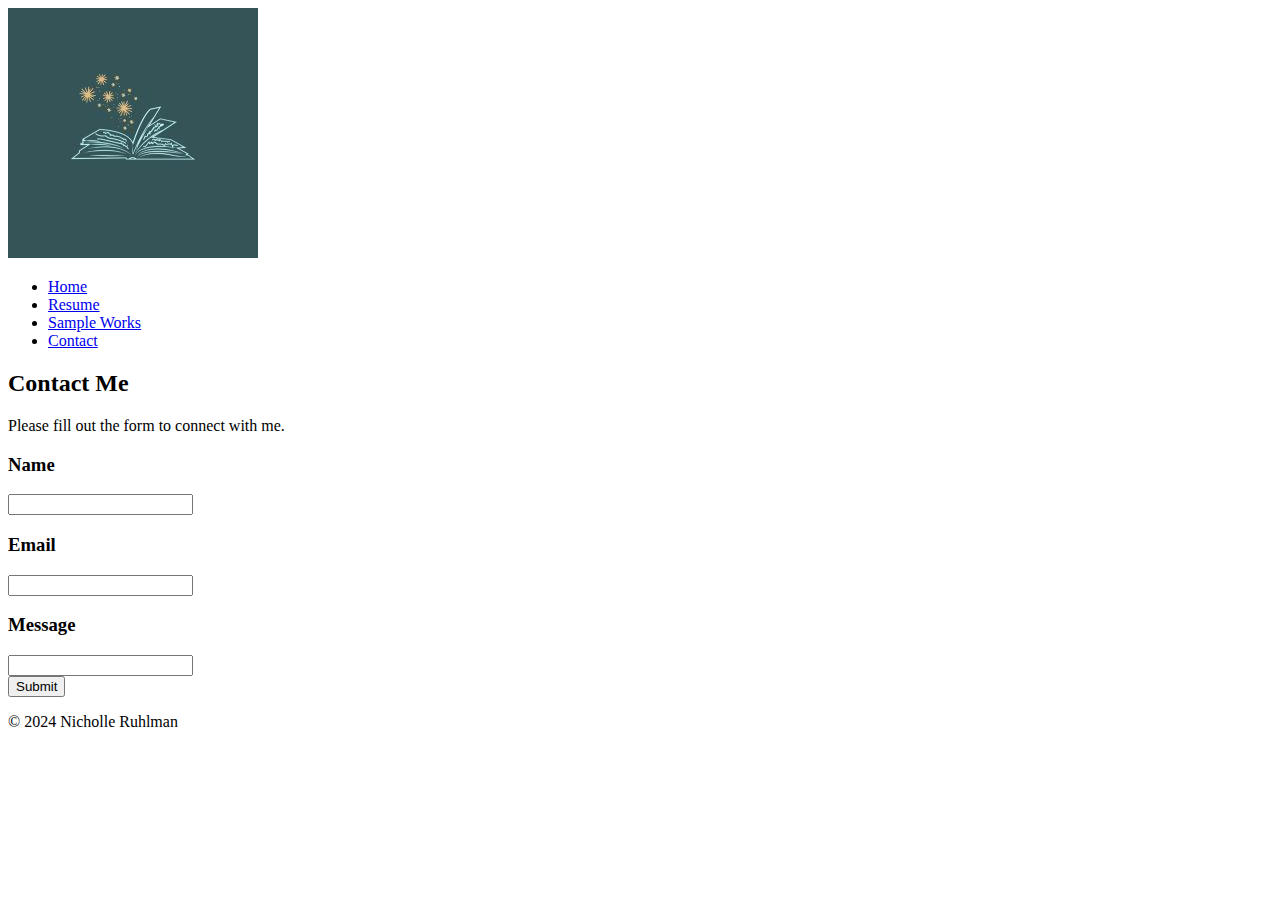
==== contact.html @ de97834d "adds html for webpages" ====
<!DOCTYPE html>
<html lang="en">
<head>
    <meta charset="UTF-8">
    <meta name="viewport" content="width=device-width, initial-scale=1.0">
    <title>Nicholle Ruhlman Professional Portfolio</title>
</head>
<body>
    <header>
        <nav>
            <img src="images/ruhlman-logo-v2 .jpg" alt="Nicholle Ruhlman Logo of open book with stars">
            <ul>
                <li><a href="index.html">Home</a></li>
                <li><a href="resume.html">Resume</a></li>
                <li><a href="sample-works.html">Sample Works</a></li>
                <li><a href="contact.html">Contact</a></li>
            </ul>
        </nav>
    </header>
    <main>
       <div>
        <h2>Contact Me</h2>
        <p>Please fill out the form to connect with me. </p>
       </div>
        <div>
                <h3>Name</h3>
                <input type="text" name="Name" required>
                <h3>Email</h3>
                <input type="text" name="Email" required>
                <h3>Message</h3>
                <input type="text" name="Message" maxlength="300" required>
        </div>
        <div>
            <button type="submit">Submit</button>
        </div>
    </main>
    <footer>
        <div>
            <p>&copy; 2024 Nicholle Ruhlman</p>
        </div>
    </footer>
</body>
</html>
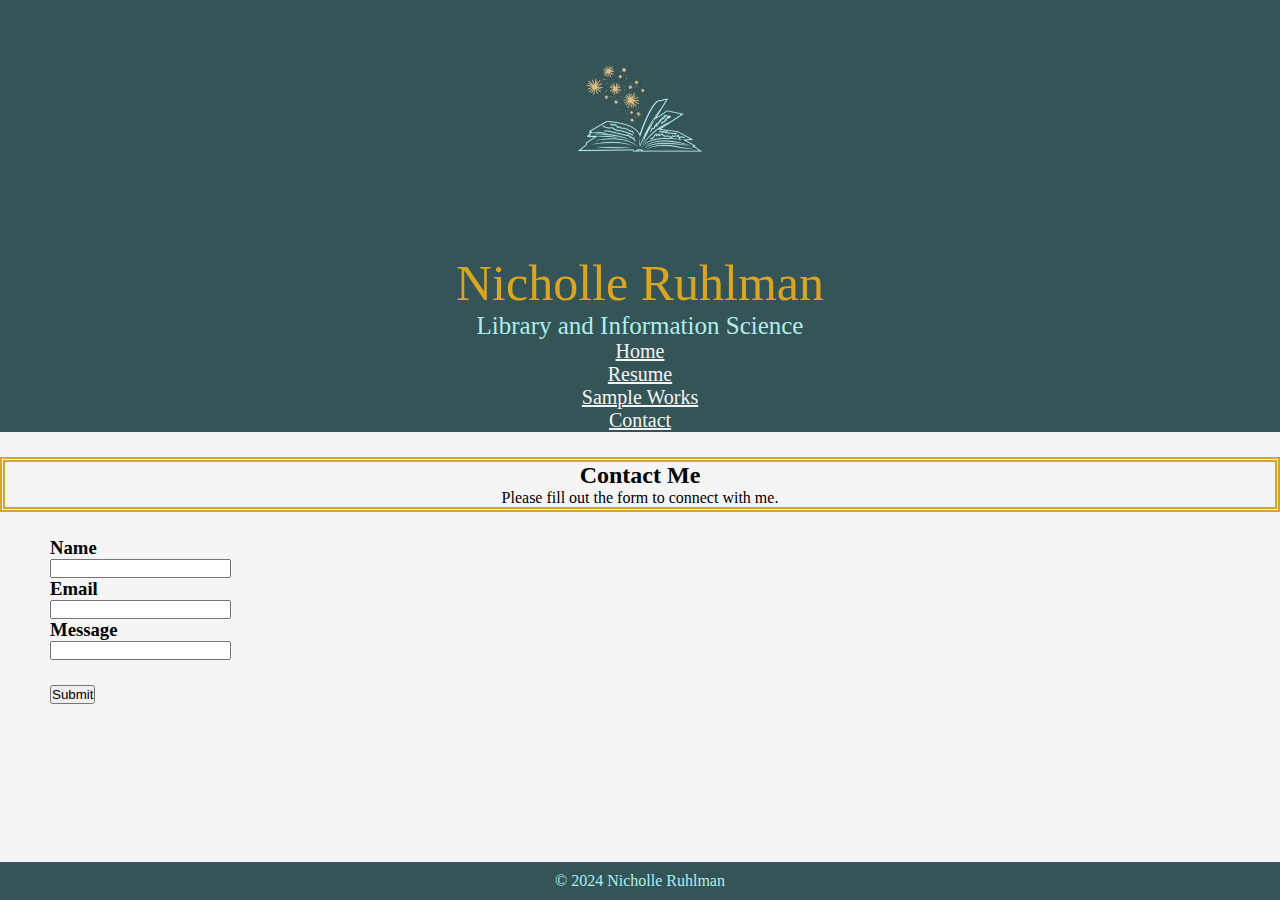
==== commit e4cd741c: "adds css first version" ====
--- a/contact.html
+++ b/contact.html
@@ -4,25 +4,30 @@
     <meta charset="UTF-8">
     <meta name="viewport" content="width=device-width, initial-scale=1.0">
     <title>Nicholle Ruhlman Professional Portfolio</title>
+    <link rel="stylesheet" href="style.css">
 </head>
 <body>
     <header>
         <nav>
-            <img src="images/ruhlman-logo-v2 .jpg" alt="Nicholle Ruhlman Logo of open book with stars">
-            <ul>
-                <li><a href="index.html">Home</a></li>
-                <li><a href="resume.html">Resume</a></li>
-                <li><a href="sample-works.html">Sample Works</a></li>
-                <li><a href="contact.html">Contact</a></li>
+            <div class="header-image"><img src="images/ruhlman-logo-v2 .jpg" alt="Nicholle Ruhlman logo"></div>
+            <div class="header-name">Nicholle Ruhlman</div>
+            <div class="sub-header">Library and Information Science</div>
+        <div>
+            <ul class="nav-menu">
+            <li><a href="index.html">Home</a></li>
+            <li><a href="resume.html">Resume</a></li>
+            <li><a href="sample-works.html">Sample Works</a></li>
+            <li><a href="contact.html">Contact</a></li>
             </ul>
-        </nav>
+    </div> 
+    </nav>
     </header>
     <main>
-       <div>
+       <div class="box">
         <h2>Contact Me</h2>
         <p>Please fill out the form to connect with me. </p>
        </div>
-        <div>
+        <div class="form-box">
                 <h3>Name</h3>
                 <input type="text" name="Name" required>
                 <h3>Email</h3>
@@ -30,7 +35,7 @@
                 <h3>Message</h3>
                 <input type="text" name="Message" maxlength="300" required>
         </div>
-        <div>
+        <div class="button-icon">
             <button type="submit">Submit</button>
         </div>
     </main>
--- a/style.css
+++ b/style.css
@@ -0,0 +1,169 @@
+body {
+    background-color: whitesmoke;
+
+}
+
+* {
+    box-sizing: border-box;
+    padding: 0;
+    margin: 0;
+}
+
+a {
+    color: whitesmoke;
+    margin-right:  40px;
+    margin-left: 40px;
+    
+}
+
+img {
+    max-width: 100%;
+}
+
+header {
+    background-color: #345457;
+    width: 100%;
+}
+
+
+.header-image {
+    height: 100%;
+    width: 100%;
+    text-align: center;
+}
+
+.header-name {
+    font-family: "Times New Roman", Times, serif;
+    font-size: 50px;
+    color: #daa520;
+    text-align: center;
+
+  }
+
+.sub-header {
+    font-family: "Times New Roman", Times, serif;
+    font-size: 25px;
+    color: #AFEEEE;
+    text-align: center;
+}
+
+.nav-menu {
+    font-family: 'Times New Roman', Times, serif;
+    font-size: 20px;
+    text-align: center; 
+    color: #AFEEEE;
+    margin: 0;
+    padding: 0;
+}
+
+/*about me section end*/
+
+.box {
+    font-family: "Times New Roman", Times, serif;
+    text-align: center;
+    margin-top: 25px;
+    border: thick double #daa520
+}
+
+.feature-image {
+    float: left;
+    max-height: fit-content;
+    max-width: 100%;
+    margin-top: 25px;
+    margin-left: 250px;
+    border: solid #AFEEEE;
+}
+
+.feature-text {
+    float: right;
+    font-family: 'Times New Roman', Times, serif;
+    text-align: center;
+    margin-top: 25px;
+    margin-right: 250px;
+    padding-left: 250px;
+    padding-right: 250px;
+    border: solid #AFEEEE;
+}
+
+/*about me section end*/
+
+footer {
+    position: fixed;
+    left: 0;
+    bottom: 0;
+    padding: 10px;
+    width: 100%;
+    background-color: #345457;
+    color: #AFEEEE;
+    text-align: center;
+
+}
+
+/* resume page */
+.resume-header {
+    font-family: 'Times New Roman', Times, serif;
+    font-size: 150%;
+    font-weight: bold;
+    padding-top: 5px;
+    border-bottom:3px solid #daa520; padding-bottom:5px;
+}
+
+.resume-subheader {
+    font-family: 'Times New Roman', Times, serif;
+    font-weight: bold;
+    padding-top: 5px;
+}
+.resume-subheader-2 {
+    font-family: 'Times New Roman', Times, serif;
+    font-style: italic;
+}
+
+.resume-section-1 {
+    margin-top: 25px;
+    margin-bottom: 25px;
+    margin-right: 50px;
+    margin-left: 50px;
+}
+
+ul { 
+    margin-left: 20px;
+    list-style-type: disc;
+}
+
+/* sample wprks page */
+
+.sample-box {
+    font-family: 'Times New Roman', Times, serif;
+    text-align: center;
+    margin-top: 25px;
+    margin-left: 250px;
+    margin-right: 250px;
+    background-color: #AFEEEE;
+    border: solid #345457;
+    border-width: 2px;
+}
+/* contact page */
+
+.form-box{
+    font-family: 'Times New Roman', Times, serif;
+    margin-top: 25px;
+    margin-bottom: 25px;
+    margin-right: 50px;
+    margin-left: 50px;
+}
+
+.button-icon {
+    font-family: 'Times New Roman', Times, serif;
+    margin-top: 25px;
+    margin-left: 50px;
+    
+}
+
+/* other */
+
+@media screen and (min-width: 768) {
+    header,
+    footer {
+        clear: both;
+    }
+}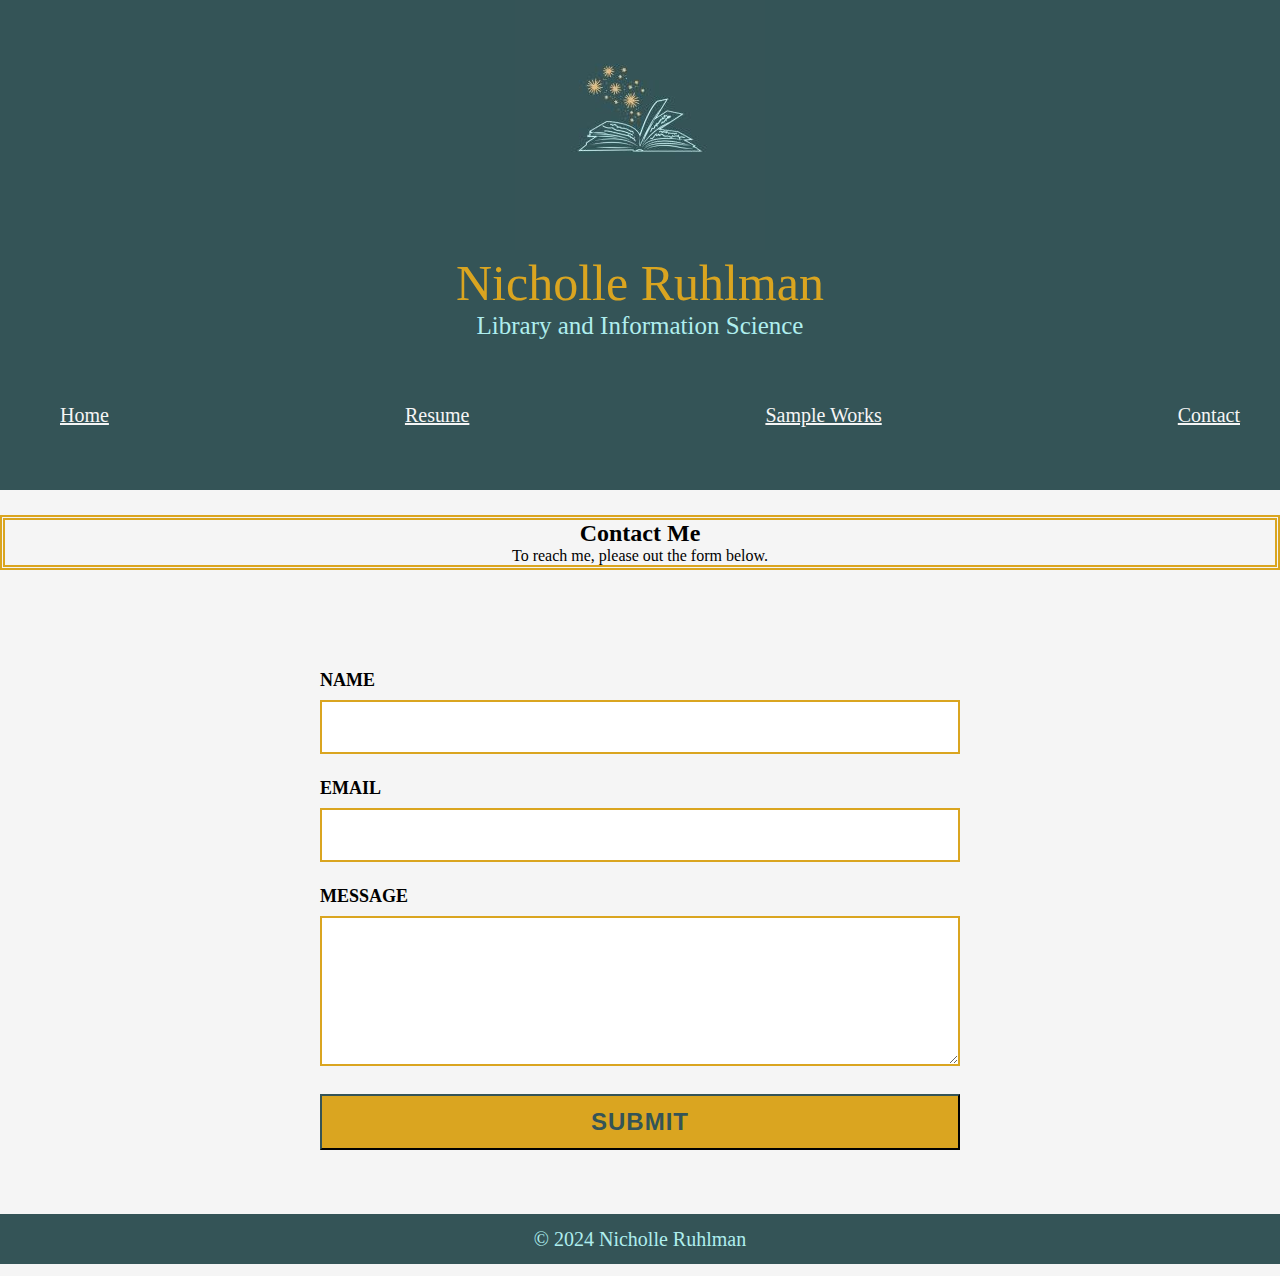
==== commit c67ddd6a: "form validation adds js" ====
--- a/contact.html
+++ b/contact.html
@@ -23,26 +23,47 @@
     </nav>
     </header>
     <main>
-       <div class="box">
-        <h2>Contact Me</h2>
-        <p>Please fill out the form to connect with me. </p>
-       </div>
-        <div class="form-box">
-                <h3>Name</h3>
-                <input type="text" name="Name" required>
-                <h3>Email</h3>
-                <input type="text" name="Email" required>
-                <h3>Message</h3>
-                <input type="text" name="Message" maxlength="300" required>
+
+        <div class="box">
+            <h2>Contact Me</h2>
+            <p>To reach me, please out the form below.</p>
         </div>
-        <div class="button-icon">
-            <button type="submit">Submit</button>
+
+       
+        <div class="form">
+        
+        <form action="https://formspree.io/f/mkgwnygj" method="post" class="validate">
+            
+        <div>
+            <label for="name">Name</label>
+            <input id="name" type="text" name="name" class="form-input">
         </div>
+
+        <div>
+            <label for="email">Email</label>
+            <input id="email" type="email" name="_replyto" class="form-input" required>
+        </div>
+        
+        <div>
+            <label for="message">Message</label>
+            <textarea id="message" name="message"
+            class="form-input" rows="4" required></textarea>
+        </div>
+          
+        <div>    
+            <input type="submit" value="Submit">
+        </div>
+
+          </form>
+
+        </div>
+
     </main>
     <footer>
         <div>
             <p>&copy; 2024 Nicholle Ruhlman</p>
         </div>
     </footer>
+    <script src="script.js"></script>
 </body>
 </html>
--- a/style.css
+++ b/style.css
@@ -25,7 +25,6 @@
     width: 100%;
 }
 
-
 .header-image {
     height: 100%;
     width: 100%;
@@ -48,13 +47,18 @@
 }
 
 .nav-menu {
+    display: flex;
+    flex-direction: row;
+    justify-content: space-between;
+    align-items: center;
+    height: 150px;
     font-family: 'Times New Roman', Times, serif;
     font-size: 20px;
-    text-align: center; 
     color: #AFEEEE;
-    margin: 0;
-    padding: 0;
-}
+    list-style-type: none; 
+}
+
+
 
 /*about me section end*/
 
@@ -88,15 +92,21 @@
 /*about me section end*/
 
 footer {
-    position: fixed;
-    left: 0;
-    bottom: 0;
-    padding: 10px;
-    width: 100%;
-    background-color: #345457;
+    display: flex;
+    align-items: center;
+    justify-content:center;
+    height: 50px;
+    background-color:#345457;
+    width: 100%;
+    margin-top: 5%
+}
+
+footer p {
     color: #AFEEEE;
     text-align: center;
-
+    padding: 25px;
+    font-family:'Times New Roman', Times, serif;
+    font-size: 20px;
 }
 
 /* resume page */
@@ -130,7 +140,7 @@
     list-style-type: disc;
 }
 
-/* sample wprks page */
+/* sample works page */
 
 .sample-box {
     font-family: 'Times New Roman', Times, serif;
@@ -142,6 +152,11 @@
     border: solid #345457;
     border-width: 2px;
 }
+
+.sample-box a {
+    color: #345457;
+}
+
 /* contact page */
 
 .form-box{
@@ -159,11 +174,90 @@
     
 }
 
+/* form */
+
+label {
+    display: block;
+    font-size: large;
+    font-weight: 700;
+    text-transform: uppercase;
+    margin-bottom: 0.5em;
+}
+
+.form-input {
+    border: 2px solid #daa520; 
+    font-size: 16px;
+    font-weight: 400;
+    padding: 1em;
+    margin-bottom: 1.5em;
+    width: 100%;
+    cursor: pointer;
+
+}
+
+.form-input :focus {
+    outline: none;
+    border: 2px solid #345457;
+    
+}
+
+[type="submit"] {
+    background: #daa520;
+    color: #345457;
+    border-color: #345457;
+    width: 100%;
+    font-size: 1.5em;
+    font-weight: 700;
+    text-transform: uppercase;
+    letter-spacing: 1px;
+    padding: .5em;
+    cursor: pointer;    
+}
+
+textarea {
+    height: 150px;
+    resize: vertical;
+}
+
+.form
+{
+    display: block;
+    text-align: center;
+}
+form
+{
+    display: inline-block;
+    margin-left: auto;
+    margin-right: auto;
+    margin-top: 100px;
+    text-align: left;
+}
+
+.error {
+    border-color: red;
+}
+
+.error-message {
+    color: red;
+    margin: -1em 0 1.5em
+}
+
+
+
+
 /* other */
+
 
 @media screen and (min-width: 768) {
     header,
     footer {
         clear: both;
     }
+}
+
+@media screen and (min-width: 1065px) {
+    form {
+        width: 50%;
+        margin: 3 em auto;
+    }
 }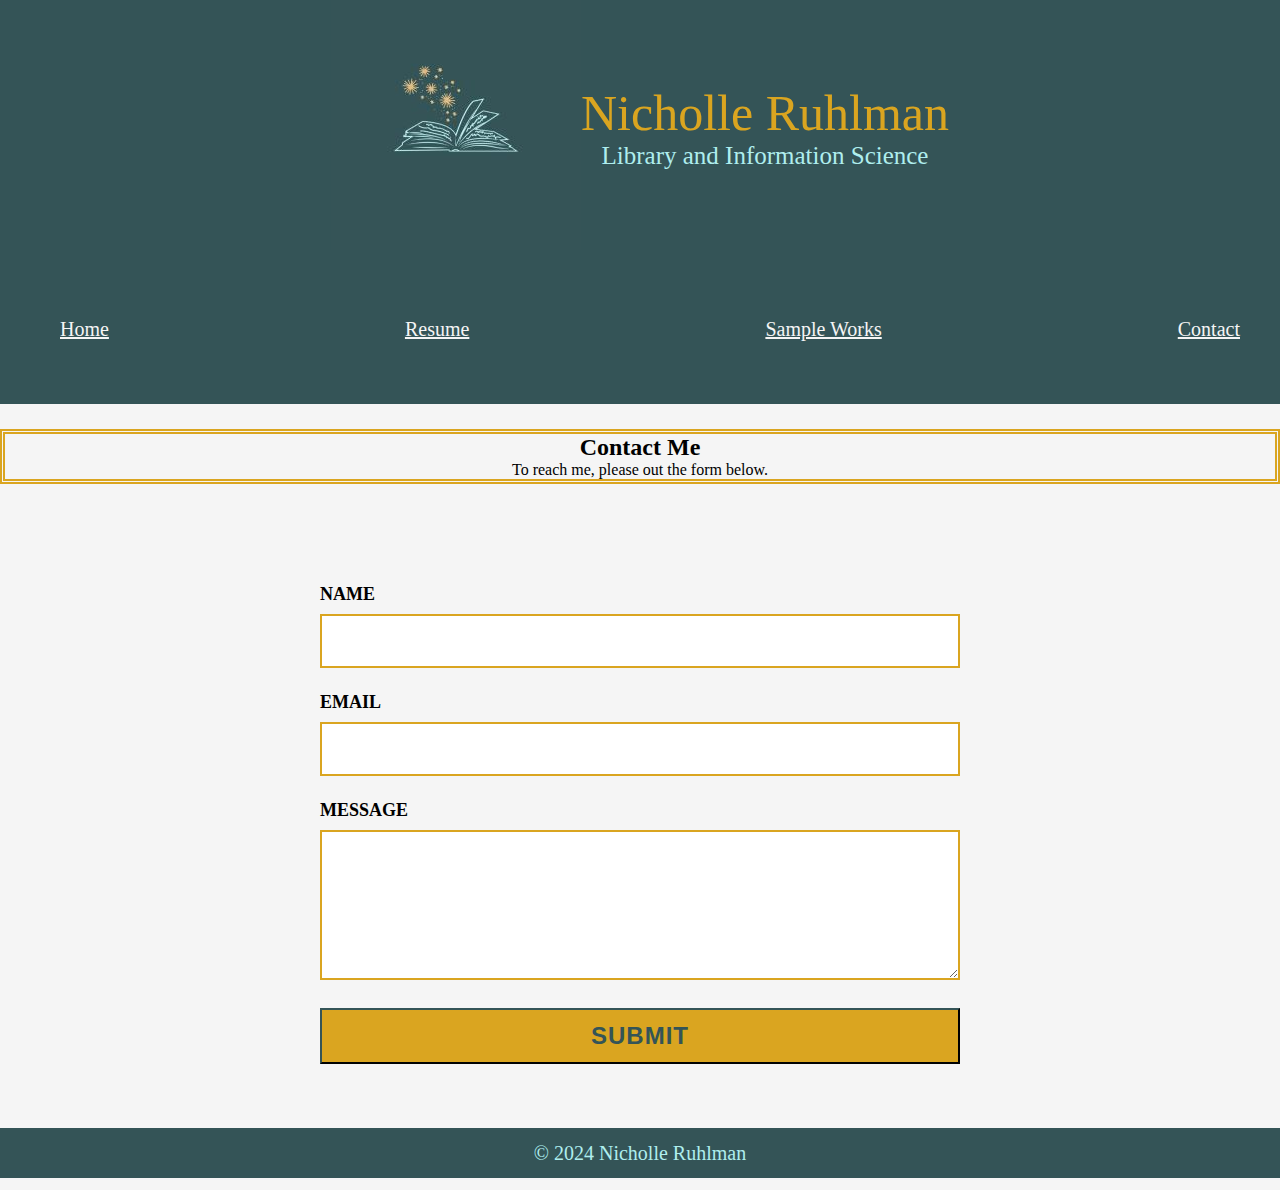
==== commit 48b44027: "lighthouse, zoom meeting changes" ====
--- a/contact.html
+++ b/contact.html
@@ -9,17 +9,21 @@
 <body>
     <header>
         <nav>
-            <div class="header-image"><img src="images/ruhlman-logo-v2 .jpg" alt="Nicholle Ruhlman logo"></div>
-            <div class="header-name">Nicholle Ruhlman</div>
-            <div class="sub-header">Library and Information Science</div>
-        <div>
+            <div class="header-logo-name">
+                <div class="header-image"><img src="images/ruhlman-logo-v2 .jpg" alt="Nicholle Ruhlman logo"></div>
+                <div class="header-names">
+                    <div class="header-name">Nicholle Ruhlman</div>
+                    <div class="sub-header">Library and Information Science</div>
+                </div>
+            </div>
+            
             <ul class="nav-menu">
             <li><a href="index.html">Home</a></li>
             <li><a href="resume.html">Resume</a></li>
             <li><a href="sample-works.html">Sample Works</a></li>
             <li><a href="contact.html">Contact</a></li>
             </ul>
-    </div> 
+    
     </nav>
     </header>
     <main>
--- a/style.css
+++ b/style.css
@@ -25,9 +25,16 @@
     width: 100%;
 }
 
+.header-logo-name {
+    display: flex;
+    flex-direction: row;
+    flex-wrap: nowrap;
+    justify-content: center;
+    align-items: center;
+}
+
 .header-image {
     height: 100%;
-    width: 100%;
     text-align: center;
 }
 
@@ -146,8 +153,7 @@
     font-family: 'Times New Roman', Times, serif;
     text-align: center;
     margin-top: 25px;
-    margin-left: 250px;
-    margin-right: 250px;
+    
     background-color: #AFEEEE;
     border: solid #345457;
     border-width: 2px;
@@ -248,11 +254,13 @@
 /* other */
 
 
-@media screen and (min-width: 768) {
+@media screen and (min-width: 768px) {
     header,
     footer {
         clear: both;
     }
+
+    
 }
 
 @media screen and (min-width: 1065px) {
@@ -260,4 +268,8 @@
         width: 50%;
         margin: 3 em auto;
     }
+    .sample-box {
+        margin-left: 250px;
+        margin-right: 250px;
+    }
 }